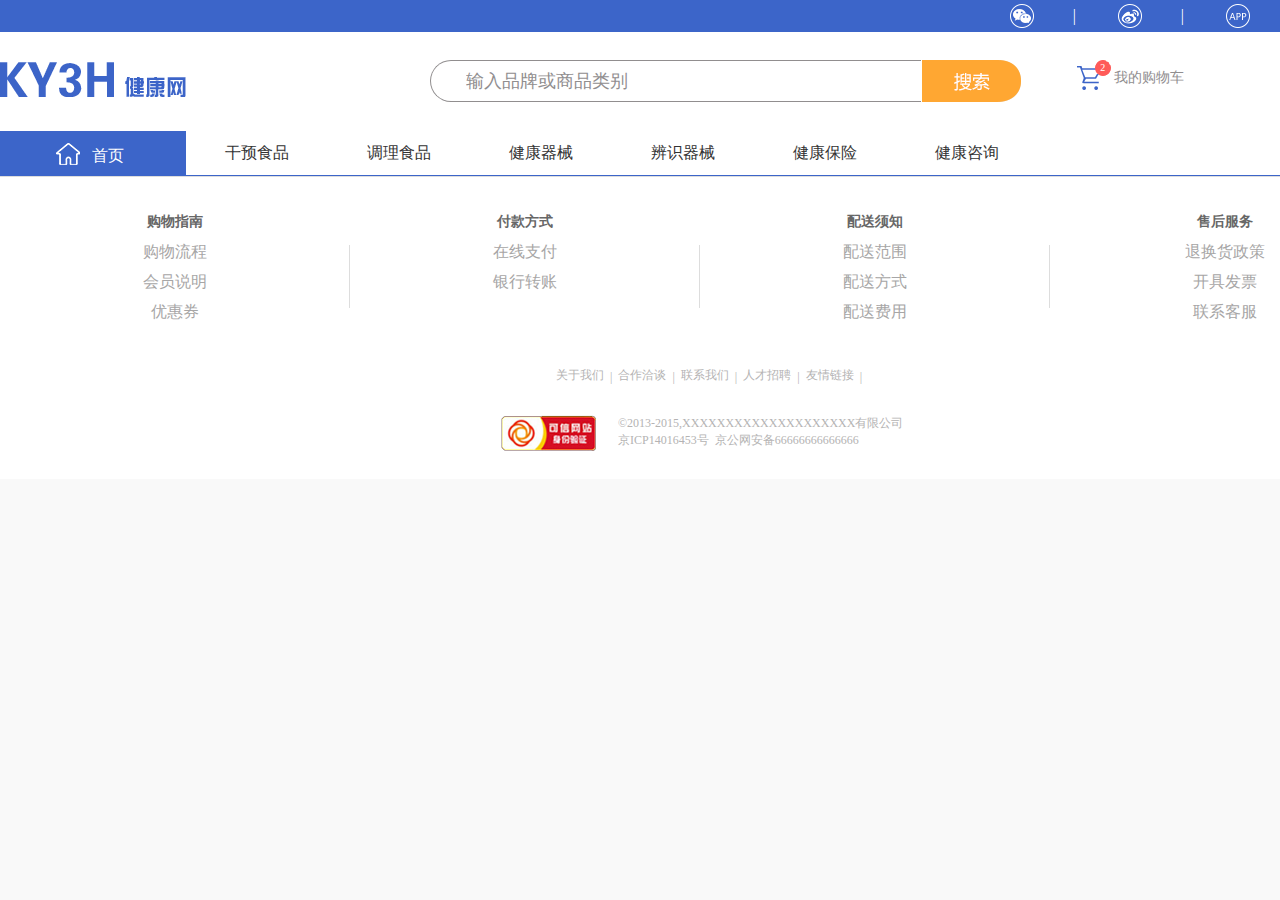
==== searchResult.html @ 7b45a0cb "dsaf" ====
<!doctype html>
<html lang="en">
<head>
	<meta charset="UTF-8">
	<meta http-equiv=Content-Type content=“text/html;charset=UTF-8″>
	<meta http-equiv=X-UA-Compatible content=IE=EmulateIE8>
	<link rel="stylesheet" href="css/reset.css">
	<link rel="stylesheet" href="css/index.css">
	<script src="js/jquery-1.9.1.min.js"></script>
	<script src="js/index.js"></script>
	<script type="text/javascript" src="js/PIE.js"></script>
	<title>index</title>
</head>
<body>
	<!-- 顶部 -->
	<div class="box h-box">
		<div class="content clearfloat">
			<ul class="clearfloat">
				<li>
					<img src="images/seey_00.png" alt="" class="h-img">
                    <img src="images/hre_20.png" alt="" class="header-son">
                    <span>|</span>
				</li>
				<li>
					 <img src="images/seey_01.png" alt="" class="h-img">
                     <img src="images/rhee_21.png" alt="" class="header-son header-son-2">
                    <span>|</span>
				</li>
				<li>
					<img src="images/seey_02.png" alt="" class="h-img">
                    <img src="images/ewhj_23.png" alt="" class="header-son">
                    <span>|</span>
				</li>
				<li>
					<img src="images/seey_03.png" alt="" class="h-img">
				</li>
			</ul>
		</div>
	</div>
	<!-- logo 搜索 登录 注册 -->
    <div class="box logobox">
		<div class="content">
			<!-- logo 搜索 登录 注册 -->
			<ul class="logo_top clearfloat" >
				<li class="logo">
					<img src="images/gew_27.png" alt="">
					<span class="greetings">尊敬的XXX先生/女士上午好！</span>
				</li>

				<li class="search_box">
					<input type="text" placeholder="" value="输入品牌或商品类别">
					<img src="images/gew_21.png" alt="">
				</li>
				<li class="shop_box">
					<div>
						<img src="images/gew_30.png" alt="">
						<span class="shop_num">2</span></div>
					<span>我的购物车</span>
				</li>
				<li class="login_box">
					 <div class="clasify show">
						 <input type="button" value="登录">
						 <p>|</p>
						 <input type="button" value="注册">
					 </div>
					 <div class="clasify ">
						 <img src="images/gew_24.png" alt="">ymisioa
					 </div>
				</li>
			</ul>
			<!-- 导航栏-->
			<ul class="nav clearfloat">
				<li class="nav_home">
					<img src="images/gew_37.png" alt=""><span>首页</span>

				</li>
				<li>干预食品</li>
				<li>调理食品</li>
				<li>健康器械</li>
				<li>辨识器械</li>
				<li>健康保险</li>
				<li>健康咨询</li>
			</ul>
		</div>
	</div>
	<!--首页下拉二级-->
	<div class="box nav_home_erji">
		<ul class="content clearfloat">
			<li class="nav_home_erji_one">
				<img src="images/gww_42.png" alt="">
				<div class="details">
					<strong>暖暖</strong>
					<p>缓解疲劳，有助睡眠</p>
					<p>缓解疲劳，有助睡眠</p>
					<span>￥230.00</span>
					<img src="images/gee_42.png" alt="">
				</div>
				<i></i>
			</li>
			<li class="nav_home_erji_two">
				<img src="images/6trg_44.png" alt="">
				<div class="details">
					<strong>暖暖</strong>
					<p>缓解疲劳，有助睡眠</p>
					<p>缓解疲劳，有助睡眠</p>
					<span>￥230.00</span>
					<img src="images/gee_42.png" alt="">
				</div>
				<i></i>
			</li>
			<li class="nav_home_erji_three">
				<img src="images/6trg_46.png" alt="">
				<div class="details">
					<strong>暖暖</strong>
					<p>缓解疲劳，有助睡眠</p>
					<p>缓解疲劳，有助睡眠</p>
					<span>￥230.00</span>
					<img src="images/gee_42.png" alt="">
				</div>
			</li>
		</ul>
		<ul class="content clearfloat">
			<li class="nav_home_erji_one">
				<img src="images/gww_42.png" alt="">
				<div class="details">
					<strong>暖暖</strong>
					<p>缓解疲劳，有助睡眠</p>
					<p>缓解疲劳，有助睡眠</p>
					<span>￥230.00</span>
					<img src="images/gee_42.png" alt="">
				</div>
				<i></i>
			</li>
			<li class="nav_home_erji_two">
				<img src="images/gww_42.png" alt="">
				<div class="details">
					<strong>暖暖</strong>
					<p>缓解疲劳，有助睡眠</p>
					<p>缓解疲劳，有助睡眠</p>
					<span>￥230.00</span>
					<img src="images/gee_42.png" alt="">
				</div>
				<i></i>
			</li>
		</ul>
	</div>

    <!--- content --->

    <div class="">

    </div>

<!--底部-->
<div class="box footer ">
	<ul class="content clearfloat">
		<li>
			<strong>购物指南</strong>
			<p><a href="">购物流程</a></p>
			<p><a href="">会员说明</a></p>
			<p><a href="">优惠券</a></p>
			<i></i>
		</li>
		<li>
			<strong>付款方式</strong>
			<p><a href="">在线支付</a></p>
			<p><a href="">银行转账</a></p>
			<i></i>
		</li>
		<li>
			<strong>配送须知</strong>
			<p><a href="">配送范围</a></p>
			<p><a href="">配送方式</a></p>
			<p><a href="">配送费用</a></p>
			<i></i>
		</li>
		<li>
			<strong>售后服务</strong>
			<p><a href="">退换货政策</a></p>
			<p><a href="">开具发票</a></p>
			<p><a href="">联系客服</a></p>

		</li>
	</ul>
</div>

<!--版权-->
	<div class="box copyright">
		<div class="content">
			<ul class="clearfloat">
				<li><a href="">关于我们</a><span>|</span></li>
				<li><a href="">合作洽谈</a><span>|</span></li>
				<li><a href="">联系我们</a><span>|</span></li>
				<li><a href="">人才招聘</a><span>|</span></li>
				<li><a href="">友情链接</a><span>|</span></li>
			</ul>
			<div class="copyright_bottom clearfloat">
				<img src="images/hzwz.png" alt="">
				<div class="copyright_right">
					<p>©2013-2015,XXXXXXXXXXXXXXXXXXXX有限公司</p>
					<p>京ICP14016453号&nbsp;&nbsp;京公网安备66666666666666</p>
				</div>
			</div>
		</div>
	</div>
</body>

</html>
---- css/index.css ----
body{
	font-family: "微软雅黑";background: #f9f9f9;
}
input[type="text"],input[type="button"], input[type="submit"], input[type="reset"],button{
	outline: none; highlight-color: rgba(0,0,0,0);
}
.clearfloat:after{display:block;clear:both;content:"";visibility:hidden;height:0;}
.clearfloat{zoom:1}
*{
	box-sizing: border-box;
}
/********************************** 首页 ****************************************************/

/******************* 顶部******************** */
.box{
	width:100%;
}
.box>.content{
	width:1400px;margin:0 auto;
}
.h-box{
	background: #3c65c9;
}
.h-box  ul{
	float: right;
}
.h-box ul li{
	width:108px;float:left;color:#fff;position: relative;height:32px;line-height: 32px;text-align: center;
}
.h-box ul li .h-img{
	position: absolute;left:0;_left:10px;right:0;top:0;bottom:0;margin:auto;vertical-align: middle;
}
.h-box  ul li .header-son{
   position: absolute;top:32px;right:-20px;z-index: 2;display: none;
}
.h-box ul li .header-son-2{
   right:0;
}
.h-box ul li span{
	position: absolute;right:0;
}
.clasify{
	display: none;
}
.show{
	display: block;
}
/**********************logo 搜索 登录 注册**************************/
.logobox{
	background: #fff;border-bottom:1px solid #3C65C9;
}
.logobox ul li{
	float: left;
}
.logobox .logo_top{
	color:#918e8f;padding-top:28px;
}
.logobox .logo_top .logo{
	width:430px;margin-top:2px;margin-bottom:30px;
}
.logobox .logo_top .logo img{
  width:186px;height:35px;
}
.logobox .logo_top .logo .greetings{
	display: block;float:right;width:244px;height:35px;line-height: 35px;
	text-align: center;font-size:12px;display: none;
}
.logobox .logo_top .search_box{
	width:591px;height:42px;position: relative;
}
.logobox .logo_top .search_box input{
	width:491px;height:42px;line-height:42px;color:#918e8f;border-radius:50px 0 0 50px;-webkit-border-radius:50px 0 0 50px;-moz-border-radius:50px 0 0 50px; border:1px solid #918e8f;border-right:0;padding-left:35px;font-size: 18px; behavior: url(PIE.htc);position: absolute;left:0;top:0;z-index: 5;
	behavior: url("CSS/PIE.htc");
}
.logobox .logo_top .search_box img{
	position: absolute;right:0;top:0;width:99px;heihgt:42px;
}
.logobox .logo_top .shop_box{
     width:218px;hight:35px;
	line-height:35px;
	text-align: center;
	font-size: 14px;
}
.logobox .logo_top .shop_box div{
	position: relative;width:35px;height:30px;
	display: inline-block;
}
.logobox .logo_top .shop_box div .shop_num{
	display:block;position: absolute;right:0;top:0;width:16px;height:16px;
	text-align: center;line-height: 16px;background: url("../images/hee_03.png");
	font-size:10px;color:#fff;
}
.logobox .logo_top .shop_box div img{
	vertical-align: top;
}
/*登录  注册 */
.logobox .logo_top .login_box {
   float:right;width:160px;height:40px;
	text-align: center;
	line-height:30px;
}
.logobox .logo_top .login_box p{
	display: inline-block;
}
.logobox .logo_top .login_box input{
	background:none;border:none;outline: none;color:#918e8f;font-size: 14px;width:28px;height:16px;
}
.logobox .logo_top .login_box img{
	vertical-align: middle;width:40px;height:40px;border-radius: 50%;margin-right:16px;
	behavior: url("CSS/PIE.htc");
}
 /*导航栏*/
.nav{
 color:#333;font-size:16px;
}
.nav li{
	width:142px;text-align: center;height:44px;line-height: 44px;
}
.nav .nav_home{
	background: #3c65c9;width:186px;text-align: center;height:44px;color:#fff;
}
.nav .nav_home>img{
	display:block;float:left;width:24px;height:22px;margin:12px 12px 0 56px;
}
.nav .nav_home>span{
	display:block;float:left;height:44px;line-height: 50px;
}
/*首页二级下拉菜单*/
.nav_home_erji{
	color:#333;position:relative;left:0;top:0;background: #fff;display: none;z-index: 999;
}
.nav_home_erji ul{
   width:1400px;margin:auto;
}
.nav_home_erji ul li{
	margin-top:44px;float: left;
}
.nav_home_erji ul .nav_home_erji_one{
	width:455px;
}
.nav_home_erji ul .nav_home_erji_two{
	width:470px;padding-left:32px;
}
.nav_home_erji ul .nav_home_erji_three{
	width:443px;
}
.nav_home_erji .details{
	display: inline-block;line-height: 28px;text-align: left;font-size: 16px;
}
.nav_home_erji .details strong{
	font-size: 16px;
}
.nav_home_erji .details span{
	display: block;color:#fd5756;
}
.nav_home_erji i{
	display: block;float:right;width:1px;height:118px;background: #E0E0E0;
}
/************************  banner **************/
.banner {
	background: #f9f9f9;height:480px;
}
.banner .content{
	position: relative;height:480px;overflow: hidden;
}
.banner  .content ul{
position: absolute;left:0;top:0;height:480px;
}
.banner  .content ul li{
	float: left;width:1400px;height:100%;
}
.banner .content .left{
	position: absolute;left:38px;top:0;bottom:0;margin:auto 0;
}
.banner .content .right{
	position: absolute;right:38px;top:0;bottom:0;margin:auto 0;
}
.banner .content .banner_num{
	position: absolute;left:0;right:0;margin:0 auto;top: 450px;width:120px;height:12px;
}
.banner .content .banner_num li{
	float:left;width:12px;height:12px;background: #BCBFC1;border-radius: 50%;-webkit-border-radius: 50%;-moz-border-radius:50%;margin:0 6px; behavior: url(PIE.htc);position: relative;z-index: 5;
	behavior: url("CSS/PIE.htc");
}
.banner .content .banner_num .small_btn{
	width:26px;border-radius:15px;
	behavior: url("CSS/PIE.htc");
}
/************************ 列表*********************/
.list{
	background: #f9f9f9;
}
.list .content{
	background: #fff;margin:24px auto 54px!important;border:1px solid #e5e5e5;
}
.list li{
   float:left;width:25%;height:136px;
}
.list li img{
	display:block;float:left;margin-top:26px;margin-left:68px;margin-right:28px;
}
.list li .li_right{
	float:left;text-align: left;margin-top: 40px;
}
.list li .li_right p{
	font-size:14px;color:#333;line-height: 20px;
}
.list li .li_right .title{
	 font-size: 18px;color:#333;line-height:8px;margin-bottom:16px;
 }
/*********************** 主体内容  限时抢购*******************************/
.main{
	margin-bottom:36px!important;background: #f9f9f9;
}
.main .main_title{
	display:block;margin:0 auto;
}
.main .main_top{
	margin-left:12px;margin-bottom:28px;
}
.main .more{
	display: block;float: right;margin-top:20px;
}
.main .main_con li{
	width:25%;float:left;
}
.main .main_con li div{
	width:320px;padding:20px 20px 12px 22px;border:1px solid #e5e5e5;background:#fff;
}
.main .main_con li>span{
	display: block;
}
.main .main_con li div a{
	 display: block;height:100%;
}
.main .main_con li:last-of-type{
	margin-right:0;
}
.main .main_con li .details_img{
	width:277px;height:265px;margin-bottom:14px;
}
.main .main_con li>div>span{
	display: inline-block;
}
.main .main_con li .present_price{
	font-size:16px;color:#fd5756;
}
.main .main_con li .original_price{
	font-size:16px;color:#333;text-decoration:line-through;margin-left:18px;margin-right:64px;
}
.main .main_con li .num{
	font-size:12px;
}
.main .main_con li p{
	margin-top:18px;margin-bottom:11px;
}

.main .main_con li  .order_btn{
	display:block;float:left;width:120px;height:39px;
}
.main .main_con li  .order_btn2{
	display:block;float:right;width:120px;height:39px;
}
.bg-box{
	position: relative;z-index:0;
}
.bg-box .bg{
	background: #fff;width:100%;height:96px;position:absolute;left:0;bottom:-36px;z-index:-1;
}
/*****************主体内容2 精品推荐*********************/
.main2 .main_con li{
	width:20%;/*margin-right:17px;*/
}
.main2 .main_con li div{
	width:266px;padding:20px 20px 12px 22px;
}
.main2 .main_con li div .details_img{
	width:230px;height:220px;
}
.main2 .main_con li .original_price{
	margin-left:16px;margin-right:22px;
}
/***********************底部******************/
.footer{
background: #fff;border-top:1px solid #ddd;
}
.footer ul li{
	width:25%;float: left;padding-top:29px;line-height: 30px;text-align: center;position: relative;
}
.footer ul li strong{
	font-size: 14px;color:#676767;
}
.footer ul li a{
	color:#a7a6a6;
}
.footer ul li i{
	width:1px;height:63px;background:#DDDDDD;overflow: hidden;position: absolute;right:0;top:68px;
}
/*****************版权***********************/
.copyright{
	background: #fff;color:#b4b3b3;font-size: 12px;
}
.copyright ul{
	padding-left:550px;text-align: center;padding-top:40px;margin:0 auto;color:#b4b3b3;
}
.copyright ul li{
float: left;text-align: center;
}
.copyright a{
color:#b4b3b3;font-size: 12px;margin:0 6px;
}
.copyright li span{
	display:block;float:right;margin-top:3px;
}
.copyright .copyright_bottom{
	padding-left:500px;margin-top:30px;padding-bottom:28px;
}
.copyright .copyright_bottom img{
	display: block;float: left;margin-right:22px;
}
.copyright .copyright_bottom .copyright_right{
	display: block;float:left;
}

/********************************** 分类与商品筛选 ****************************************************/
/*****小导航*****/
.breadcrumb{
height:56px;color:#4f4f4f;line-height: 56px;
}
.breadcrumb a{
	display: block;padding-left:18px;color:#4f4f4f;float: left;
}
.breadcrumb span{
	display: block;float: left;padding-left:16px;
}
/****** 排序 ******/
.sort{
    height:54px;background: #fff;margin-bottom:22px!important;line-height: 54px;
}
.sort .sort_left{
	padding-left:18px;
}
.sort .sort_left li{
	float:left;padding-right:42px;
}
.sort .sort_left li img{
	vertical-align: middle;padding-left:3px;
}
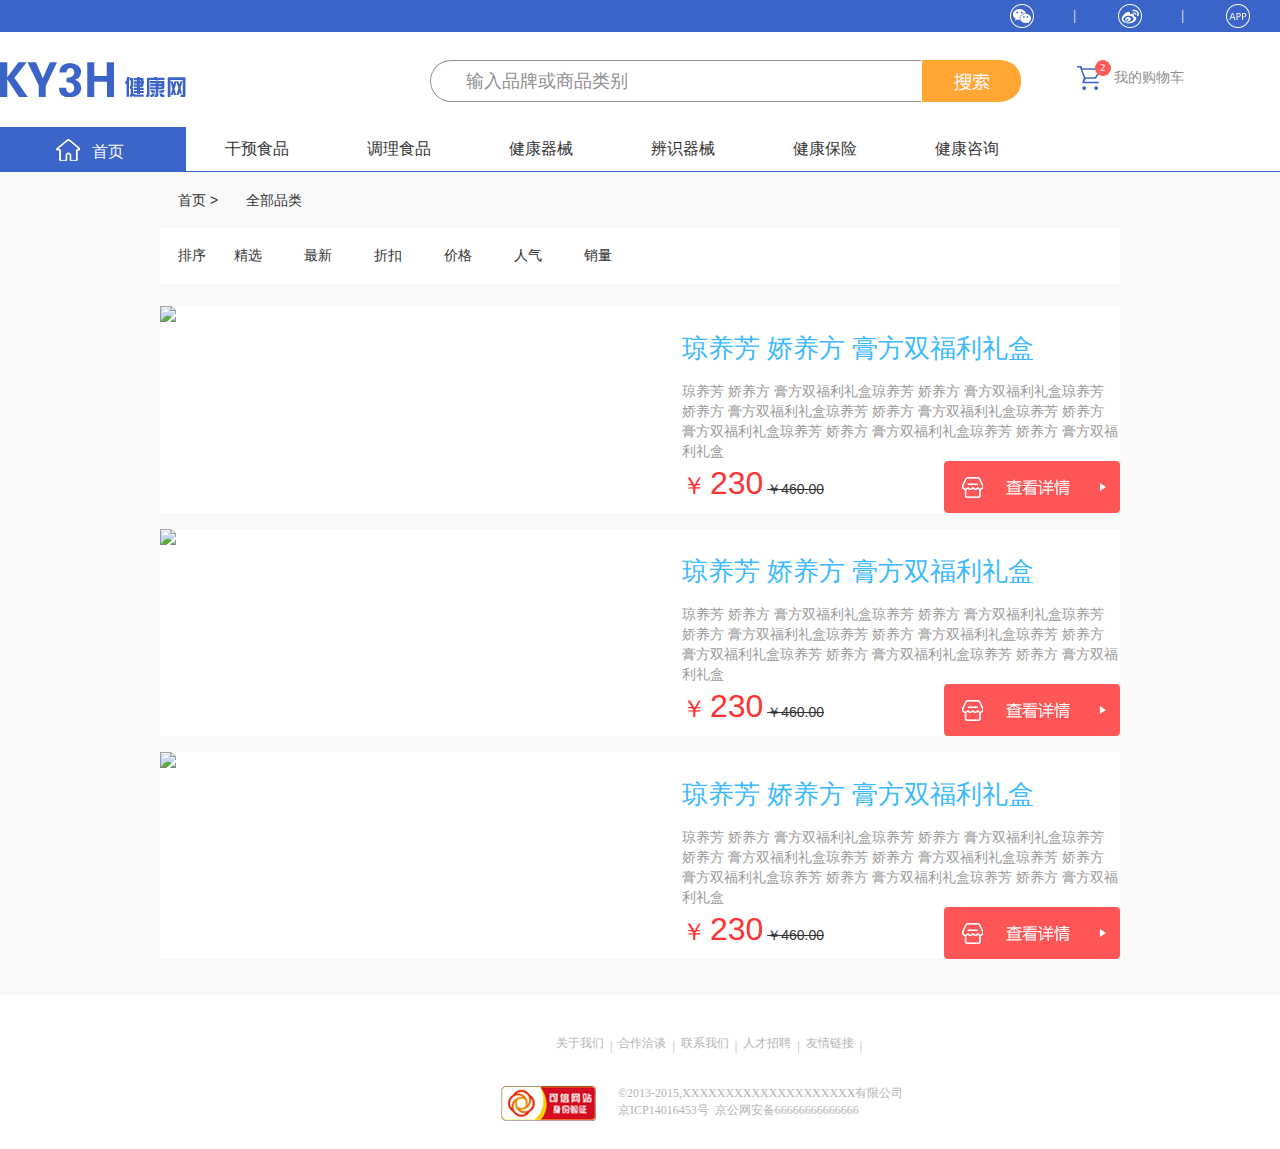
==== commit a5d9b706: "dsaf" ====
--- a/searchResult.html
+++ b/searchResult.html
@@ -4,12 +4,14 @@
 	<meta charset="UTF-8">
 	<meta http-equiv=Content-Type content=“text/html;charset=UTF-8″>
 	<meta http-equiv=X-UA-Compatible content=IE=EmulateIE8>
+	<link rel="stylesheet" href="css/bootstrap.min.css">
 	<link rel="stylesheet" href="css/reset.css">
 	<link rel="stylesheet" href="css/index.css">
+	<link rel="stylesheet" href="css/hb_pc.css">
 	<script src="js/jquery-1.9.1.min.js"></script>
 	<script src="js/index.js"></script>
 	<script type="text/javascript" src="js/PIE.js"></script>
-	<title>index</title>
+	<title>查询结果</title>
 </head>
 <body>
 	<!-- 顶部 -->
@@ -147,42 +149,125 @@
 
     <!--- content --->
 
-    <div class="">
+    <div class="bg_f9f9f9">
+
+        <div class="width_960px margin_center">
+            <!-- 导航内容 -->
+            <div class="line_height_56px padding_left_18">
+                <span class="">首页</span>
+                <span class="display_inline_block width_32px"> > </span>
+                <span class="">全部品类</span>
+            </div>
+
+            <!-- 排序 -->
+            <div class="line_height_56px padding_left_18 bg_ff">
+                <ul class="list-unstyled">
+                    <li class='float_left margin_right_28'>排序</li>
+                    <li class='float_left margin_right_42'>精选</li>
+                    <li class='float_left margin_right_42'>最新</li>
+                    <li class='float_left margin_right_42'>折扣</li>
+                    <li class='float_left margin_right_42'>价格</li>
+                    <li class='float_left margin_right_42'>人气</li>
+                    <li class="float_left margin_right_42">销量</li>
+                    <li class="clearfix"></li>
+                </ul>
+            </div>
+
+            <!-- 查询出来的商品 -->
+            <div class="margin_top_22 padding_bottom_36">
+
+                <div class="bg_ff">
+                    <div class="float_left width_50">
+                        <img src="images/search_list.jpg" class="img-responsive">
+                    </div>
+                    <div class="float_left width_50 padding_left_42 bg_ff">
+
+                        <div class="margin_top_10 color_3bbaff font_26 line_height_25">
+                            琼养芳 娇养方 膏方双福利礼盒
+                        </div>
+                        <div class="color_99">
+                            琼养芳 娇养方 膏方双福利礼盒琼养芳 娇养方 膏方双福利礼盒琼养芳 娇养方
+                            膏方双福利礼盒琼养芳
+                            娇养方 膏方双福利礼盒琼养芳 娇养方 膏方双福利礼盒琼养芳 娇养方
+                            膏方双福利礼盒琼养芳 娇养方 膏方双福利礼盒
+                        </div>
+                        <div class="">
+                            <span class="font_24 color_ff3333">￥</span>
+                            <span class="font_32 color_ff3333">230</span>
+                            <del class="">￥460.00</del>
+
+                            <div class="float_right">
+                                <img src="images/hee_16.png">
+                            </div>
+                        </div>
+
+                    </div>
+                    <div class="clearfix"></div>
+                </div>
+
+                <div class="bg_ff margin_top_16">
+                    <div class="float_left width_50">
+                        <img src="images/search_list.jpg" class="img-responsive">
+                    </div>
+                    <div class="float_left width_50 padding_left_42 bg_ff">
+
+                        <div class="margin_top_10 color_3bbaff font_26 line_height_25">
+                            琼养芳 娇养方 膏方双福利礼盒
+                        </div>
+                        <div class="color_99">
+                            琼养芳 娇养方 膏方双福利礼盒琼养芳 娇养方 膏方双福利礼盒琼养芳 娇养方
+                            膏方双福利礼盒琼养芳
+                            娇养方 膏方双福利礼盒琼养芳 娇养方 膏方双福利礼盒琼养芳 娇养方
+                            膏方双福利礼盒琼养芳 娇养方 膏方双福利礼盒
+                        </div>
+                        <div class="">
+                            <span class="font_24 color_ff3333">￥</span>
+                            <span class="font_32 color_ff3333">230</span>
+                            <del class="">￥460.00</del>
+
+                            <div class="float_right">
+                                <img src="images/hee_16.png">
+                            </div>
+                        </div>
+
+                    </div>
+                    <div class="clearfix"></div>
+                </div>
+
+                <div class="bg_ff margin_top_16">
+                    <div class="float_left width_50">
+                        <img src="images/search_list.jpg" class="img-responsive">
+                    </div>
+                    <div class="float_left width_50 padding_left_42 bg_ff">
+
+                        <div class="margin_top_10 color_3bbaff font_26 line_height_25">
+                            琼养芳 娇养方 膏方双福利礼盒
+                        </div>
+                        <div class="color_99">
+                            琼养芳 娇养方 膏方双福利礼盒琼养芳 娇养方 膏方双福利礼盒琼养芳 娇养方
+                            膏方双福利礼盒琼养芳
+                            娇养方 膏方双福利礼盒琼养芳 娇养方 膏方双福利礼盒琼养芳 娇养方
+                            膏方双福利礼盒琼养芳 娇养方 膏方双福利礼盒
+                        </div>
+                        <div class="">
+                            <span class="font_24 color_ff3333">￥</span>
+                            <span class="font_32 color_ff3333">230</span>
+                            <del class="">￥460.00</del>
+
+                            <div class="float_right">
+                                <img src="images/hee_16.png">
+                            </div>
+                        </div>
+
+                    </div>
+                    <div class="clearfix"></div>
+                </div>
+
+            </div>
+
+        </div>
 
     </div>
-
-<!--底部-->
-<div class="box footer ">
-	<ul class="content clearfloat">
-		<li>
-			<strong>购物指南</strong>
-			<p><a href="">购物流程</a></p>
-			<p><a href="">会员说明</a></p>
-			<p><a href="">优惠券</a></p>
-			<i></i>
-		</li>
-		<li>
-			<strong>付款方式</strong>
-			<p><a href="">在线支付</a></p>
-			<p><a href="">银行转账</a></p>
-			<i></i>
-		</li>
-		<li>
-			<strong>配送须知</strong>
-			<p><a href="">配送范围</a></p>
-			<p><a href="">配送方式</a></p>
-			<p><a href="">配送费用</a></p>
-			<i></i>
-		</li>
-		<li>
-			<strong>售后服务</strong>
-			<p><a href="">退换货政策</a></p>
-			<p><a href="">开具发票</a></p>
-			<p><a href="">联系客服</a></p>
-
-		</li>
-	</ul>
-</div>
 
 <!--版权-->
 	<div class="box copyright">
--- a/css/hb_pc.css
+++ b/css/hb_pc.css
@@ -0,0 +1,796 @@
+@CHARSET "UTF-8";
+html{font-size: 62.5%;}
+body{font-family: 'Microsoft YaHei',"微软雅黑","MicrosoftJhengHei","华文细黑","Helvetica","Arial","sans-serif";color: #333333;font-size: 14px;}
+
+a{color: #333333;}
+a:hover{color:#333333;;text-decoration:none;}
+a:active{color: #333333;;}
+a:focus{color: #333333;;text-decoration:none;}
+/******加载字体*******/
+@font-face {font-family: "iconfont";
+    src: url('../fonts/iconfont.eot'); /* IE9*/
+    src: url('../fonts/iconfont.eot?#iefix') format('embedded-opentype'), /* IE6-IE8 */
+    url('../fonts/iconfont.woff') format('woff'), /* chrome、firefox */
+    url('../fonts/iconfont.ttf') format('truetype'), /* chrome、firefox、opera、Safari, Android, iOS 4.2+*/
+    url('../fonts/iconfont.svg#iconfont') format('svg'); /* iOS 4.1- */
+}
+/*移动端字体图标*/
+@font-face {font-family: "iconfont";
+    src: url('../fonts/iconfont.eot');/*IE9*/
+    src: url('../fonts/iconfont.eot?#iefix') format('embedded-opentype'); /* IE6-IE8 */
+    src: url('../fonts/iconfont.woff') format('woff'); /*chrome、firefox*/
+    src: url('../fonts/iconfont.ttf') format('truetype'); /* chrome、firefox、opera、Safari, Android, iOS 4.2+ */
+    src: url('../fonts/iconfont.svg#iconfont') format('svg'); /* iOS 4.1- */
+}
+
+
+/*移动端bootstrap字体*/
+@font-face {font-family: "Glyphicons Halflings";
+    src: url('../fonts/glyphicons-halflings-regular.eot');/*IE9*/
+    src: url('../fonts/glyphicons-halflings-regular.eot?#iefix') format('embedded-opentype'); /* IE6-IE8 */
+    src: url('../fonts/glyphicons-halflings-regular.woff2') format('woff'); /*chrome、firefox*/
+    src: url('../fonts/glyphicons-halflings-regular.ttf') format('truetype'); /* chrome、firefox、opera、Safari, Android, iOS 4.2+ */
+    src: url('../fonts/glyphicons-halflings-regular.svg#glyphicons_halflingsregular') format('svg'); /* iOS 4.1- */
+}
+
+.iconfont {
+    font-family:"iconfont" !important;
+    font-size:20px;
+    font-style:normal;
+    -webkit-font-smoothing: antialiased;
+    -webkit-text-stroke-width: 0.2px;
+    -moz-osx-font-smoothing: grayscale;
+}
+/******************************************** 覆盖bootstrap的样式 ************************************************************/
+.container-fluid {
+    margin-left: auto;
+    margin-right: auto;
+    padding-left: 14px;
+    padding-right: 14px;
+}
+.row {
+    margin-left: -14px;
+    margin-right: -14px;
+}
+
+/*********** 字体颜色 **************/
+.color_3bbaff{color: #3bbaff;}
+.color_3bbaff:hover{color:#3bbaff;text-decoration:none;}
+.color_3bbaff:active{color: #3bbaff;}
+.color_3bbaff:focus{color: #3bbaff;text-decoration:none;}
+.color_3bbaff:visited{color: #3bbaff;text-decoration:none;}
+
+.color_e5005a{color: #e5005a;}
+.color_e5005a:hover{color:#e5005a;text-decoration:none;}
+.color_e5005a:active{color: #e5005a;}
+.color_e5005a:focus{color: #e5005a;text-decoration:none;}
+.color_e5005a:visited{color: #e5005a;text-decoration:none;}
+
+.color_fdd000{color: #fdd000;}
+.color_fdd000:hover{color:#fdd000;text-decoration:none;}
+.color_fdd000:active{color: #fdd000;}
+.color_fdd000:focus{color: #fdd000;text-decoration:none;}
+.color_fdd000:visited{color: #fdd000;text-decoration:none;}
+
+.color_4996f6{color: #4996f6;}
+.color_4996f6:hover{color:#4996f6;text-decoration:none;}
+.color_4996f6:active{color: #4996f6;}
+.color_4996f6:focus{color: #4996f6;text-decoration:none;}
+.color_4996f6:visited{color: #4996f6;text-decoration:none;}
+
+.color_ff3333{color: #ff3333;}
+.color_ff3333:hover{color:#ff3333;text-decoration:none;}
+.color_ff3333:active{color: #ff3333;}
+.color_ff3333:focus{color: #ff3333;text-decoration:none;}
+.color_ff3333:visited{color: #ff3333;text-decoration:none;}
+
+.color_f1993b{color: #f1993b;}
+.color_f1993b:hover{color:#f1993b;text-decoration:none;}
+.color_f1993b:active{color: #f1993b;}
+.color_f1993b:focus{color: #f1993b;text-decoration:none;}
+.color_f1993b:visited{color: #f1993b;text-decoration:none;}
+
+.color_666666{color: #666666;}
+.color_666666:hover{color:#666666;text-decoration:none;}
+.color_666666:active{color: #666666;}
+.color_666666:focus{color: #666666;text-decoration:none;}
+.color_666666:visited{color: #666666;text-decoration:none;}
+
+.color_9ed7e4{color: #9ed7e4;}
+.color_9ed7e4:hover{color:#9ed7e4;text-decoration:none;}
+.color_9ed7e4:active{color: #9ed7e4;}
+.color_9ed7e4:focus{color: #9ed7e4;text-decoration:none;}
+.color_9ed7e4:visited{color: #9ed7e4;text-decoration:none;}
+
+.color_565656{color: #565656;}
+.color_565656:hover{color:#565656;text-decoration:none;}
+.color_565656:active{color: #565656;}
+.color_565656:focus{color: #565656;text-decoration:none;}
+.color_565656:visited{color: #565656;text-decoration:none;}
+
+.color_3eb034{color: #3eb034;}
+.color_3eb034:hover{color:#3eb034;text-decoration:none;}
+.color_3eb034:active{color: #3eb034;}
+.color_3eb034:focus{color: #3eb034;text-decoration:none;}
+.color_3eb034:visited{color: #3eb034;text-decoration:none;}
+
+.color_333{color: #333;}
+.color_333:hover{color:#333;text-decoration:none;}
+.color_333:active{color: #333;}
+.color_333:focus{color: #333;text-decoration:none;}
+.color_333:visited{color: #333;text-decoration:none;}
+
+.color_cccccc{color: #cccccc;}
+.color_cccccc:hover{color:#cccccc;text-decoration:none;}
+.color_cccccc:active{color: #cccccc;}
+.color_cccccc:focus{color: #cccccc;text-decoration:none;}
+.color_cccccc:visited{color: #cccccc;text-decoration:none;}
+
+.color_bbbbbb{color: #bbbbbb;}
+.color_bbbbbb:hover{color:#bbbbbb;text-decoration:none;}
+.color_bbbbbb:active{color: #bbbbbb;}
+.color_bbbbbb:focus{color: #bbbbbb;text-decoration:none;}
+.color_bbbbbb:visited{color: #bbbbbb;text-decoration:none;}
+
+.color_7aa7ff{color: #7aa7ff;}
+.color_7aa7ff:hover{color:#7aa7ff;text-decoration:none;}
+.color_7aa7ff:active{color: #7aa7ff;}
+.color_7aa7ff:focus{color: #7aa7ff;text-decoration:none;}
+.color_7aa7ff:visited{color: #7aa7ff;text-decoration:none;}
+
+.color_66cc66{color: #66cc66;}
+.color_66cc66:hover{color:#66cc66;text-decoration:none;}
+.color_66cc66:active{color: #66cc66;}
+.color_66cc66:focus{color: #66cc66;text-decoration:none;}
+.color_66cc66:visited{color: #66cc66;text-decoration:none;}
+
+.color_ff3366{color: #ff3366;}
+.color_ff3366:hover{color:#ff3366;text-decoration:none;}
+.color_ff3366:active{color: #ff3366;}
+.color_ff3366:focus{color: #ff3366;text-decoration:none;}
+.color_ff3366:visited{color: #ff3366;text-decoration:none;}
+
+.color_ca0500{color: #ca0500;}
+.color_ca0500:hover{color:#ca0500;text-decoration:none;}
+.color_ca0500:active{color: #ca0500;}
+.color_ca0500:focus{color: #ca0500;text-decoration:none;}
+.color_ca0500:visited{color: #ca0500;text-decoration:none;}
+
+.color_white,.color_fff{color: #fff;}
+.color_white:hover,.color_fff:hover{color:#fff;text-decoration:none;}
+.color_white:active,.color_fff:active{color: #fff;}
+.color_white:focus,.color_fff:focus{color: #fff;text-decoration:none;}
+.color_white:visited,.color_fff:visited{color: #fff;text-decoration:none;}
+
+.color_99{color: #999999;}
+.color_99:hover{color:#999999;text-decoration:none;}
+.color_99:active{color: #999999;}
+.color_99:focus{color: #999999;text-decoration:none;}
+.color_99:visited{color: #999999;text-decoration:none;}
+
+.color_eb9a41{color: #eb9a41;}
+.color_eb9a41:hover{color:#eb9a41;text-decoration:none;}
+.color_eb9a41:active{color: #eb9a41;}
+.color_eb9a41:focus{color: #eb9a41;text-decoration:none;}
+.color_eb9a41:visited{color: #eb9a41;text-decoration:none;}
+
+.color_ff9900{color: #ff9900;}
+.color_6e7ec4{color: #6e7ec4}
+.color_77d2b3{color: #77d2b3}
+.color_6e7fc5{color: #6e7fc5}
+
+/***********字体大小**************/
+.font_weight_bold{font-weight : bold;}
+
+.font_8{font-size: 8px;}
+.font_10{font-size: 10px;}
+.font_12{font-size: 12px;}
+.font_13{font-size: 13px;}
+.font_14{font-size: 14px;}
+.font_16{font-size: 16px;}
+.font_18{font-size: 18px;}
+.font_20{font-size: 20px;}
+.font_23{font-size: 23px;}
+.font_24{font-size: 24px;}
+.font_26{font-size: 26px;}
+.font_28{font-size: 28px;}
+.font_32{font-size: 32px;}
+.font_34{font-size: 34px;}
+.font_36{font-size: 36px;}
+
+/********* 背景色 ***********/
+.bg_0ea9e2{background:#0ea9e2}
+.bg_23c3ab{background:#23c3ab}
+.bg_efc028{background:#efc028}
+.bg_e20e0e{background:#e20e0e}
+.bg_f3572e{background:#f3572e}
+.bg_ed4030{background:#ed4030}
+.bg_e5005a{background:#e5005a}
+.bg_fdd000{background:#fdd000}
+.bg_f7f7f7{background:#f7f7f7}
+.bg_f3bb64{background:#f3bb64}
+.bg_f4f9ff{background:#f4f9ff}
+.bg_f9f9f9{background:#f9f9f9}
+.bg_4996f6{background:#4996f6}
+.bg_232323{background:#232323}
+.bg_d1000c{background:#d1000c}
+.bg_fafafa{background:#fafafa}
+.bg_cccccc{background:#cccccc}
+.bg_333333{background:#333333}
+.bg_f5f5f5{background: #f5f5f5;}
+.bg_f6f6f6{background: #f6f6f6;}
+.bg_ff3366{background: #ff3366;}
+.bg_eeeff4{background: #eeeff4;}
+.bg_99{background: #999;}
+.bg_white,.bg_ff{background: #ffffff;}
+.bg_black,.bg_000{background: #000000;}
+.bg_d8d8d8{background:#d8d8d8;}
+.bg_eee{background:#eeeff4;}
+.bg_fdd100{background: #fdd100}
+.bg_8cb8de{background: #8cb8de}
+.bg_7c5c9d{background: #7c5c9d}
+.bg_77d2b3{background: #77d2b3}
+.bg_f1993b{background: #f1993b}
+.bg_f66285{background: #f66285}
+.bg_6e7ec4{background: #6e7ec4}
+.bg_c09a85{background: #c09a85}
+.bg_66d177{background: #66d177}
+.bg_eb9a41{background: #eb9a41}
+.bg_6e7fc5{background: #6e7fc5}
+.bg_0099ff{background: #0099ff}
+.bg_ff6600{background: #ff6600}
+
+/*********** 边框颜色 **************/
+
+.border_e5005a{border: 1px solid #e5005a;}
+.border_top_e5005a{border-top: 1px solid #e5005a;}
+.border_right_e5005a{border-right: 1px solid #e5005a;}
+.border_bottom_e5005a{border-bottom: 1px solid #e5005a;}
+.border_left_e5005a{border-left: 1px solid #e5005a;}
+
+.border_e5e5e5{border: 1px solid #e5e5e5;}
+.border_top_e5e5e5{border-top: 1px solid #e5e5e5;}
+.border_right_e5e5e5{border-right: 1px solid #e5e5e5;}
+.border_bottom_e5e5e5{border-bottom: 1px solid #e5e5e5;}
+.border_left_e5e5e5{border-left: 1px solid #e5e5e5;}
+
+.border_ff3366{border: 1px solid #ff3366;}
+.border_top_ff3366{border-top: 1px solid #ff3366;}
+.border_right_ff3366{border-right: 1px solid #ff3366;}
+.border_bottom_ff3366{border-bottom: 1px solid #ff3366;}
+.border_left_ff3366{border-left: 1px solid #ff3366;}
+
+.border_cccccc{border: 1px solid #cccccc;}
+.border_top_cccccc{border-top: 1px solid #cccccc;}
+.border_right_cccccc{border-right: 1px solid #cccccc;}
+.border_bottom_cccccc{border-bottom: 1px solid #cccccc;}
+.border_left_cccccc{border-left: 1px solid #cccccc;}
+
+.border_666666{border: 1px solid #666666;}
+.border_top_666666{border-top: 1px solid #666666;}
+.border_right_666666{border-right: 1px solid #666666;}
+.border_bottom_666666{border-bottom: 1px solid #666666;}
+.border_left_666666{border-left: 1px solid #666666;}
+
+.border_333333{border: 1px solid #333333;}
+.border_top_333333{border-top: 1px solid #333333;}
+.border_right_333333{border-right: 1px solid #333333;}
+.border_bottom_333333{border-bottom: 1px solid #333333;}
+.border_left_333333{border-left: 1px solid #333333;}
+
+.border_black,.border_000000{border: 1px solid #000000;}
+.border_top_black,.border_top_000000{border-top: 1px solid #000000;}
+.border_right_black,.border_right_000000{border-right: 1px solid #000000;}
+.border_bottom_black,.border_bottom_000000{border-bottom: 1px solid #000000;}
+.border_left_black,.border_left_000000{border-left: 1px solid #000000;}
+
+.border_b_fff{border: 1px solid #fff;}
+.border_b_top_fff{border-top: 1px solid #fff;}
+.border_b_bottom_fff{border-bottom: 1px solid #fff;}
+.border_b_left_fff{border-left: 1px solid #fff;}
+.border_b_right_fff{border-right: 1px solid #fff;}
+
+.border_b_cccccc{border: 1px solid #cccccc;}
+.border_b_top_cccccc{border-top: 1px solid #cccccc;}
+.border_b_bottom_cccccc{border-bottom: 1px solid #cccccc;}
+.border_b_left_cccccc{border-left: 1px solid #cccccc;}
+.border_b_right_cccccc{border-right: 1px solid #cccccc;}
+
+.border_ff9900{border: 1px solid #ff9900;}
+.border_top_ff9900{border-top: 1px solid #ff9900;}
+.border_bottom_ff9900{border-bottom: 1px solid #ff9900;}
+.border_left_ff9900{border-left: 1px solid #ff9900;}
+.border_right_ff9900{border-right: 1px solid #ff9900;}
+.border_top_ff9900_3s{border: 3px solid #ff9900;}
+
+
+.border_b_eee{border: 1px solid #eeeff4;}
+.border_b_top_eee{border-top: 1px solid #eeeff4;}
+.border_b_bottom_eee{border-bottom: 1px solid #eeeff4;}
+.border_b_left_eee{border-left: 1px solid #eeeff4;}
+.border_b_right_eee{border-right: 1px solid #eeeff4;}
+
+.border_b_2eee{border: 2px solid #eeeff4;}
+.border_b_top_2eee{border-top: 2px solid #eeeff4;}
+.border_b_bottom_2eee{border-bottom: 2px solid #eeeff4;}
+.border_b_left_2eee{border-left: 2px solid #eeeff4;}
+.border_b_right_2eee{border-right: 2px solid #eeeff4;}
+
+.border_b_3eee{border: 3px solid #eeeff4;}
+.border_b_top_3eee{border-top: 3px solid #eeeff4;}
+.border_b_bottom_3eee{border-bottom: 3px solid #eeeff4;}
+.border_b_left_3eee{border-left: 3px solid #eeeff4;}
+.border_b_right_3eee{border-right: 3px solid #eeeff4;}
+
+.border_d8d8d8{border:1px solid #d8d8d8;}
+.border_top_d8d8d8{border-top:1px solid #d8d8d8;}
+.border_right_d8d8d8{border-right:1px solid #d8d8d8;}
+.border_bottom_d8d8d8{border-bottom:1px solid #d8d8d8;}
+.border_left_d8d8d8{border-left:1px solid #d8d8d8;}
+
+.border_999999{border: 1px solid #999999;}
+.border_top_999999{border-top: 1px solid #999999;}
+.border_bottom_999999{border-bottom: 1px solid #999999;}
+.border_left_999999{border-left: 1px solid #999999;}
+.border_right_999999{border-right: 1px solid #999999;}
+.border_top_999999_3s{border: 3px solid #999999;}
+
+.clear_border{border: none !important;}
+.margin_center{margin:0 auto;}
+
+.border_fa{border: 1px solid #fafafa;}
+.border_top_fa{border-top: 1px solid #fafafa;}
+.border_bottom_fa{border-bottom: 1px solid #fafafa;}
+.border_left_fa{border-left: 1px solid #fafafa;}
+.border_right_fa{border-right: 1px solid #fafafa;}
+.border_right_dashed_fa{border-right: 1px dashed #fafafa;}
+
+.border_bottom_999{border-bottom: 1px solid #999;}
+
+.clear_top_border{border-top: none !important;}
+.clear_right_border{border-right: none !important;}
+.clear_bottom_border{border-bottom: none !important;}
+.clear_left_border{border-left: none !important;}
+.box_shadow_un{box-shadow: none;}
+
+/************分隔线****************/
+
+.divide_line_top_eee{border-top: 10px solid #eeeff4;}
+.divide_line_bottom_eee{border-bottom: 10px solid #eeeff4;}
+.divide_line_left_eee{border-left: 10px solid #eeeff4;}
+.divide_line_right_eee{border-right: 10px solid #eeeff4;}
+
+.divide_line_top_5eee{border-top: 5px solid #eeeff4;}
+.divide_line_bottom_5eee{border-bottom: 5px solid #eeeff4;}
+.divide_line_left_5eee{border-left: 5px solid #eeeff4;}
+.divide_line_right_5eee{border-right: 5px solid #eeeff4;}
+
+.divide_line_top_3eee{border-top: 3px solid #eeeff4;}
+.divide_line_bottom_3eee{border-bottom: 3px solid #eeeff4;}
+.divide_line_left_3eee{border-left: 3px solid #eeeff4;}
+.divide_line_right_3eee{border-right: 3px solid #eeeff4;}
+
+.divide_line_top_5ccc{border-top: 5px solid #cccccc;}
+.divide_line_bottom_5ccc{border-bottom: 5px solid #cccccc;}
+.divide_line_left_5ccc{border-left: 5px solid #cccccc;}
+.divide_line_right_5ccc{border-right: 5px solid #cccccc;}
+
+.divide_line_top_5000{border-top: 5px solid #000000;}
+.divide_line_bottom_5000{border-bottom: 5px solid #000000;}
+.divide_line_left_5000{border-left: 5px solid #000000;}
+.divide_line_right_5000{border-right: 5px solid #000000;}
+/************ 圆角 ****************/
+.clear_border_radius{border-radius:0 !important;}
+.border_radius_50p{border-radius:50%;}
+.border_radius_4{border-radius:4px;}
+.border_radius_20{border-radius:20px;}
+.border_radius_23{border-radius:23px;}
+.border_radius25{border-radius:25px;}
+.border_radius35{border-radius:35px;}
+.border_radius40{border-radius:40px;}
+.border_radius45{border-radius:45px;}
+.border_radius55{border-radius:55px;}
+.border_radius60{border-radius:60px;}
+.border_radius80{border-radius:80px;}
+
+/*********** 行间距 **************/
+.line_height_10{line-height: 1}
+.line_height_15{line-height: 1.5}
+.line_height_18{line-height: 1.8}
+.line_height_25{line-height: 2.5}
+.line_height_20{line-height: 2}
+.line_height_22{line-height: 2.2}
+.line_height_30{line-height: 3}
+.line_height_40{line-height: 4}
+.line_height_50{line-height: 5}
+.line_height_18px{line-height: 18px;}
+.line_height_35px{line-height: 35px;}
+.line_height_40px{line-height: 40px;}
+.line_height_56px{line-height: 56px;}
+.line_height_60px{line-height: 60px;}
+.line_height_90px{line-height: 90px;}
+
+/*********** 一行高度 **************/
+
+.height_div_14{ height: 14px;line-height: 14px;}
+.height_div_15{ height: 15px;line-height: 15px;}
+.height_div_25{ height: 25px;line-height: 25px;}
+.height_div_35{ height: 35px;line-height: 35px;}
+.height_div_40{ height: 40px;line-height: 40px;}
+.height_div_45{ height: 45px;line-height: 45px;}
+.height_div_50{ height: 50px;line-height: 50px;}
+.height_div_60{ height: 60px;line-height: 60px;}
+.height_div_70{ height: 60px;line-height: 70px;}
+.height_div_80{ height: 80px;line-height: 80px;}
+.height_div_100{ height: 100px;line-height: 100px;}
+
+/*********** 高度 **************/
+.all_height{height: 100%;}
+.height_1px{height: 1px;}
+.height_2px{height: 2px;}
+.height_20px{height: 20px;}
+.height_25px{height: 25px;}
+.height_30px{height: 30px;}
+.height_32px{height: 32px;}
+.height_35px{height: 35px;}
+.height_36px{height: 36px;}
+.height_40px{height: 40px;}
+.height_50px{height: 50px;}
+.height_55px{height: 55px;}
+.height_60px{height: 60px;}
+.height_65px{height: 65px;}
+.height_70px{height: 70px;}
+.height_80px{height: 80px;}
+.height_90px{height: 90px;}
+.height_100px{height: 100px;}
+.height_115px{height: 115px;}
+.height_120px{height: 120px;}
+.height_140px{height: 140px;}
+.height_150px{height: 150px;}
+.height_170px{height: 170px;}
+.height_180px{height: 180px;}
+.height_200px{height: 200px;}
+.height_300px{height: 300px;}
+.height_350px{height: 350px;}
+.height_360px{height: 360px;}
+.height_420px{height: 420px;}
+.height_min_36px{min-height: 36px;}
+.height_min_40px{min-height: 40px;}
+
+/*********** 宽度设置 **************/
+.all_width{width: 100%;}
+.width_10{width: 10%;}
+.width_15{width: 15%;}
+.width_20{width: 20%;}
+.width_24{width: 24%;}
+.width_25{width: 25%;}
+.width_29{width: 29%;}
+.width_30{width: 30%;}
+.width_33{width: 33%;}
+.width_34{width: 34%;}
+.width_35{width: 35%;}
+.width_40{width: 40%;}
+.width_45{width: 45%;}
+.width_47{width: 47%;}
+.width_50{width: 50%;}
+.width_55{width: 55%;}
+.width_60{width: 60%;}
+.width_69{width: 69%;}
+.width_70{width: 70%;}
+.width_75{width: 75%;}
+.width_80{width: 80%;}
+.width_85{width: 85%;}
+.width_90{width: 90%;}
+.width_100{width: 100px;}
+.width_10px{width: 10px;}
+.width_20px{width: 20px;}
+.width_30px{width: 30px;}
+.width_25px{width: 25px;}
+.width_32px{width: 32px;}
+.width_35px{width: 35px;}
+.width_40px{width: 40px;}
+.width_45px{width: 45px;}
+.width_50px{width: 50px;}
+.width_55px{width: 55px;}
+.width_60px{width: 60px;}
+.width_65px{width: 65px;}
+.width_70px{width: 70px;}
+.width_75px{width: 75px;}
+.width_80px{width: 80px;}
+.width_90px{width: 90px;}
+.width_100px{width: 100px;}
+.width_110px{width: 110px;}
+.width_140px{width: 140px;}
+.width_200px{width: 200px;}
+.width_210px{width: 210px;}
+.width_250px{width: 250px;}
+.width_270px{width: 270px;}
+.width_360px{width: 360px;}
+.width_400px{width: 400px;}
+.width_545px{width: 545px;}
+.width_560px{width: 560px;}
+.width_640px{width: 640px;}
+.width_733px{width: 733px;}
+.width_930px{width: 930px;}
+.width_960px{width: 960px;}
+.width_1000px{width: 1000px;}
+.width_1100px{width: 1100px;}
+.width_1200px{width: 1200px;}
+
+.max_width_640px{max-width: 640px;}
+.max_width_720px{max-width: 720px;}
+.max_width_750px{max-width: 750px;}
+.max_width_780px{max-width: 780px;}
+.max_width_1100px{max-width: 1100px;}
+.min_width_1200px{min-width: 1200px;}
+
+/*********** 内补丁 **************/
+.clear_padding{padding:0 !important;}
+.clear_padding_left{padding-left:0 !important;}
+.clear_padding_right{padding-right:0 !important;}
+.padding_left_0{padding-left: 0;}
+.padding_left_2{padding-left: 2px;}
+.padding_left_5{padding-left: 5px;}
+.padding_left_8{padding-left: 8px;}
+.padding_left_10{padding-left: 10px;}
+.padding_left_15{padding-left: 15px;}
+.padding_left_18{padding-left: 18px;}
+.padding_left_20{padding-left: 20px;}
+.padding_left_25{padding-left: 25px;}
+.padding_left_30{padding-left: 30px;}
+.padding_left_42{padding-left: 42px;}
+
+.padding_top_0{padding-top: 0;}
+.padding_top_1{padding-top: 1px;}
+.padding_top_2{padding-top: 2px;}
+.padding_top_5{padding-top: 5px;}
+.padding_top_6{padding-top: 6px;}
+.padding_top_7{padding-top: 7px;}
+.padding_top_8{padding-top: 8px;}
+.padding_top_10{padding-top: 10px;}
+.padding_top_15{padding-top: 15px;}
+.padding_top_20{padding-top: 20px;}
+.padding_top_25{padding-top: 25px;}
+.padding_top_30{padding-top: 30px;}
+.padding_right_0{padding-right: 0;}
+.padding_right_2{padding-right: 2px;}
+.padding_right_5{padding-right: 5px;}
+.padding_right_10{padding-right: 10px;}
+.padding_right_15{padding-right: 15px;}
+.padding_right_20{padding-right: 20px;}
+.padding_right_25{padding-right: 25px;}
+.padding_right_55{padding-right: 55px;}
+.padding_bottom_0{padding-bottom: 0;}
+.padding_bottom_1{padding-bottom: 1px;}
+.padding_bottom_5{padding-bottom: 5px;}
+.padding_bottom_6{padding-bottom: 6px;}
+.padding_bottom_7{padding-bottom: 7px;}
+.padding_bottom_10{padding-bottom: 10px;}
+.padding_bottom_15{padding-bottom: 15px;}
+.padding_bottom_20{padding-bottom: 20px;}
+.padding_bottom_25{padding-bottom: 25px;}
+.padding_bottom_36{padding-bottom: 36px;}
+.padding_10{padding: 10px;}
+.padding_6px{padding: 6px;}
+.padding_10px{padding: 10px;}
+.padding_left_right_0{padding-right: 0;padding-left: 0;}
+
+/*********** 外补丁 **************/
+.clear_margin{margin:0px;}
+.clear_margin_left{margin-left:0px !important;}
+.clear_margin_right{margin-right:0px !important;}
+.clear_margin_top{margin-top:0px !important;}
+.clear_margin_bottom{margin-bottom:0px !important;}
+.margin_top_0{margin-top: 0;}
+.margin_bottom_0{margin-bottom:0;}
+.margin_bottom_5{margin-bottom:5px;}
+.margin_bottom_7{margin-bottom:7px;}
+.margin_bottom_10{margin-bottom:10px;}
+.margin_bottom_15{margin-bottom:15px;}
+.margin_bottom_20{margin-bottom:20px;}
+.margin_bottom_25{margin-bottom:25px;}
+.margin_bottom_35{margin-bottom:35px;}
+.margin_bottom_36{margin-bottom:36px;}
+.margin_left_5{margin-left: 5px;}
+.margin_left_10{margin-left: 10px;}
+.margin_left_15{margin-left: 15px;}
+.margin_left_20{margin-left: 20px;}
+.margin_left_25{margin-left: 25px;}
+.margin_left_30{margin-left: 30px;}
+.margin_left_50{margin-left: 50px;}
+.margin_left_55{margin-left: 55px;}
+.margin_left_60{margin-left: 60px;}
+.margin_left_65{margin-left: 65px;}
+.margin_left_70{margin-left: 70px;}
+.margin_left_75{margin-left: 75px;}
+.margin_left_80{margin-left: 80px;}
+.margin_left_90{margin-left: 90px;}
+.margin_left_100{margin-left: 100px;}
+.margin_left_110{margin-left: 110px;}
+.margin_left_370{margin-left: 370px;}
+.margin_left_2p{margin-left: 2%}
+.margin_right_5{margin-right: 5px;}
+.margin_right_10{margin-right: 10px;}
+.margin_right_15{margin-right: 15px;}
+.margin_right_20{margin-right: 20px;}
+.margin_right_25{margin-right: 25px;}
+.margin_right_28{margin-right: 28px;}
+.margin_right_30{margin-right: 30px;}
+.margin_right_32{margin-right: 32px;}
+.margin_right_40{margin-right: 40px;}
+.margin_right_42{margin-right: 42px;}
+.margin_right_50{margin-right: 50px;}
+.margin_right_55{margin-right: 55px;}
+.margin_right_80{margin-right: 80px;}
+.margin_right_100{margin-right: 100px;}
+.margin_right_3p{margin-right: 3%;}
+.margin_top_5{margin-top: 5px;}
+.margin_top_7{margin-top: 7px;}
+.margin_top_10{margin-top: 10px;}
+.margin_top_15{margin-top: 15px;}
+.margin_top_16{margin-top: 16px;}
+.margin_top_20{margin-top: 20px;}
+.margin_top_22{margin-top: 22px;}
+.margin_top_25{margin-top: 25px;}
+.margin_top_30{margin-top: 30px;}
+.margin_top_35{margin-top: 35px;}
+.margin_top_42{margin-top: 42px;}
+.margin_top_8{margin-top: 8px;}
+.margin_10{margin: 10px;}
+
+/************************ 定位样式 ********************/
+.img_responsive {display: block;max-width: 100%;height: auto;}
+.relative{position: relative;}
+.absolute{position: absolute;}
+.fixed{position: fixed;}
+
+.position_top_0{top: 0;}
+.position_top_5{top: 5%}
+.position_top_10{top: 10%}
+.position_top_10{top: 10%}
+.position_top_20{top: 20%}
+.position_top_25{top: 25%}
+.position_top_30{top: 30%}
+.position_top_35{top: 35%}
+.position_top_40{top: 40%}
+.position_top_50{top: 45%}
+.position_top_65{top: 65%}
+.position_top_100{top: 100%}
+.position_top_5px{top: 5px}
+.position_top_10px{top: 10px}
+.position_top_12px{top: 12px;}
+.position_top_15px{top: 15px;}
+.position_top_30px{top: 30px;}
+.position_top_35px{top: 35px;}
+.position_left_0{left: 0;}
+.position_left_5{left: 5%;}
+.position_left_10{left: 10%;}
+.position_left_20{left: 20%;}
+.position_left_30{left: 30%;}
+.position_left_2px{left: 2px;}
+.position_right_10px{right: 10px;}
+.position_bottom_0px{bottom: 0px;}
+.position_bottom_10px{bottom: 10px;}
+.position_top_left_0{top:0px;left: 0px}
+.position_top_right_0{top:0px;right: 0px}
+.position_bottom_left_0{bottom:0px;left: 0px}
+.position_bottom_right_0{bottom:0px;right: 0px}
+
+/*************** 透明度 ***************/
+.opacity_0{filter: alpha(opacity=0);-moz-opacity: 0;-khtml-opacity: 0;opacity: 0;}
+.opacity_5{filter: alpha(opacity=5);-moz-opacity: 0.05;-khtml-opacity: 0.05;opacity: 0.05;}
+.opacity_10{filter: alpha(opacity=10);-moz-opacity: 0.1;-khtml-opacity: 0.1;opacity: 0.1;}
+.opacity_25{filter: alpha(opacity=25);-moz-opacity: 0.25;-khtml-opacity: 0.25;opacity: 0.25;}
+.opacity_30{filter: alpha(opacity=30);-moz-opacity: 0.3;-khtml-opacity: 0.3;opacity: 0.3;}
+.opacity_40{filter: alpha(opacity=40);-moz-opacity: 0.4;-khtml-opacity: 0.4;opacity: 0.6;}
+.opacity_65{filter: alpha(opacity=65);-moz-opacity: 0.65;-khtml-opacity: 0.65;opacity: 0.65;}
+.opacity_80{filter: alpha(opacity=80);-moz-opacity: 0.8;-khtml-opacity: 0.8;opacity: 0.8;}
+
+/************** 鼠标形状 *********************************************************************************/
+.pointer{cursor:pointer}
+
+/************ 浮动 ****************/
+.float_left{float:left;}
+.float_right{float:right;}
+
+/************ 内容显示 ****************/
+.overflow_hidden{overflow: hidden;}
+.visibility_hidden{visibility:hidden;}
+.visibility_visible {visibility:visible;}
+
+/************ div显示 ****************/
+.div_table{ display: table;}
+.div_table_row{display: table-row;}
+.div_table_cell{display: table-cell;}
+.display_none{display: none !important;}
+.display_none_unimportant{display: none;}
+.display_block{display: block !important;}
+.display_block_unimportant{display: block;}
+.display_inline_block{display: inline-block !important;}
+.display_inline_block_unimportant{display: inline-block;}
+.display_inline{display: inline !important;}
+.display_inline_unimportant{display: inline;}
+.div_center{display:block; margin:0 auto;}
+
+.kyzb_container_fluid{padding-left: 10px;padding-right: 10px;}
+.collection{color: #ff3366;}
+/************ input 表单样式 ****************/
+.input_transparent{background-color:transparent}
+
+
+/*******************底部导航**********************/
+.my_navbar_bottom{
+    min-height: 49px;
+}
+
+/*******************my_collapse**********************/
+.my_collapse li div.data-detail{
+    display: none;
+}
+.my_collapse li.active div.data-detail{
+    display: block;
+}
+
+/*******************按钮**********************/
+.btn_nobg_redborder_redcolor{
+    /*无背景红色边框按钮红色字体*/
+    border:1px solid #ff3366;
+    border-radius: 4px;
+    color: #ff3366;
+    background: #ffffff;
+    display: inline-block;
+    cursor: pointer;
+    text-align: center;
+}
+.btn_redbg_redborder_whitecolor{
+    /*红色背景红色边框白色按钮*/
+    border:1px solid #ff3366;
+    border-radius: 4px;
+    color: #ffffff;
+    background: #ff3366;
+    display: inline-block;
+    cursor: pointer;
+    white-space: nowrap;
+    text-align: center;
+}
+
+.btn_nobg_blackborder_blackcolor_noradius{
+    /*黑色边框黑色字体无圆角按钮*/
+    border:1px solid #000000;
+    color: #000000;
+    display: inline-block;
+    text-align: center;
+    padding: 3px 12px;
+    white-space: nowrap;
+    cursor: pointer;
+}
+
+.btn_nobg_blackborder_blackcolor_noradius.active{
+    /*黑色边框黑色字体无圆角按钮*/
+    border:1px solid #000000;
+    color: #ffffff;
+    background: #000;
+    display: inline-block;
+    text-align: center;
+    padding: 3px 12px;
+    white-space: nowrap;
+    cursor: pointer;
+}
+
+.btn_gray{color:#999999;border-radius: 4px;border: 1px solid #999999;text-align: center;padding: 3px 12px;display: inline-block;white-space: nowrap;cursor: pointer;}
+.btn_gray.active{color:#FFFFFF;background:#999999;border-radius: 4px;border: 1px solid #999999;text-align: center;padding: 3px 12px;display: inline-block;white-space: nowrap;cursor: pointer;}
+
+.btn_ff9900{color:#ff9900; border-radius: 4px;border: 1px solid #ff9900;text-align: center;padding: 3px 12px;display: inline-block;white-space: nowrap;cursor: pointer;}
+
+.btn_nobg_whiteborder{color:#ffffff; border-radius: 4px;border: 1px solid #ffffff;text-align: center;padding: 3px 12px;display: inline-block;white-space: nowrap;cursor: pointer;}
+.btn_whitebg_redborder{color:#ff3366; background:#FFFFFF;border-radius: 4px;border: 1px solid #ffffff;text-align: center;padding: 3px 12px;display: inline-block;white-space: nowrap;cursor: pointer;}
+
+/***************PC首页样式******************/
+.header_top .container,.nav_content .container,.zhanshi .container,.chanpin .container{
+	width : 1200px;
+	padding-left: 0px;
+	padding-right: 0px;
+	margin: 0 center;
+}
+
+
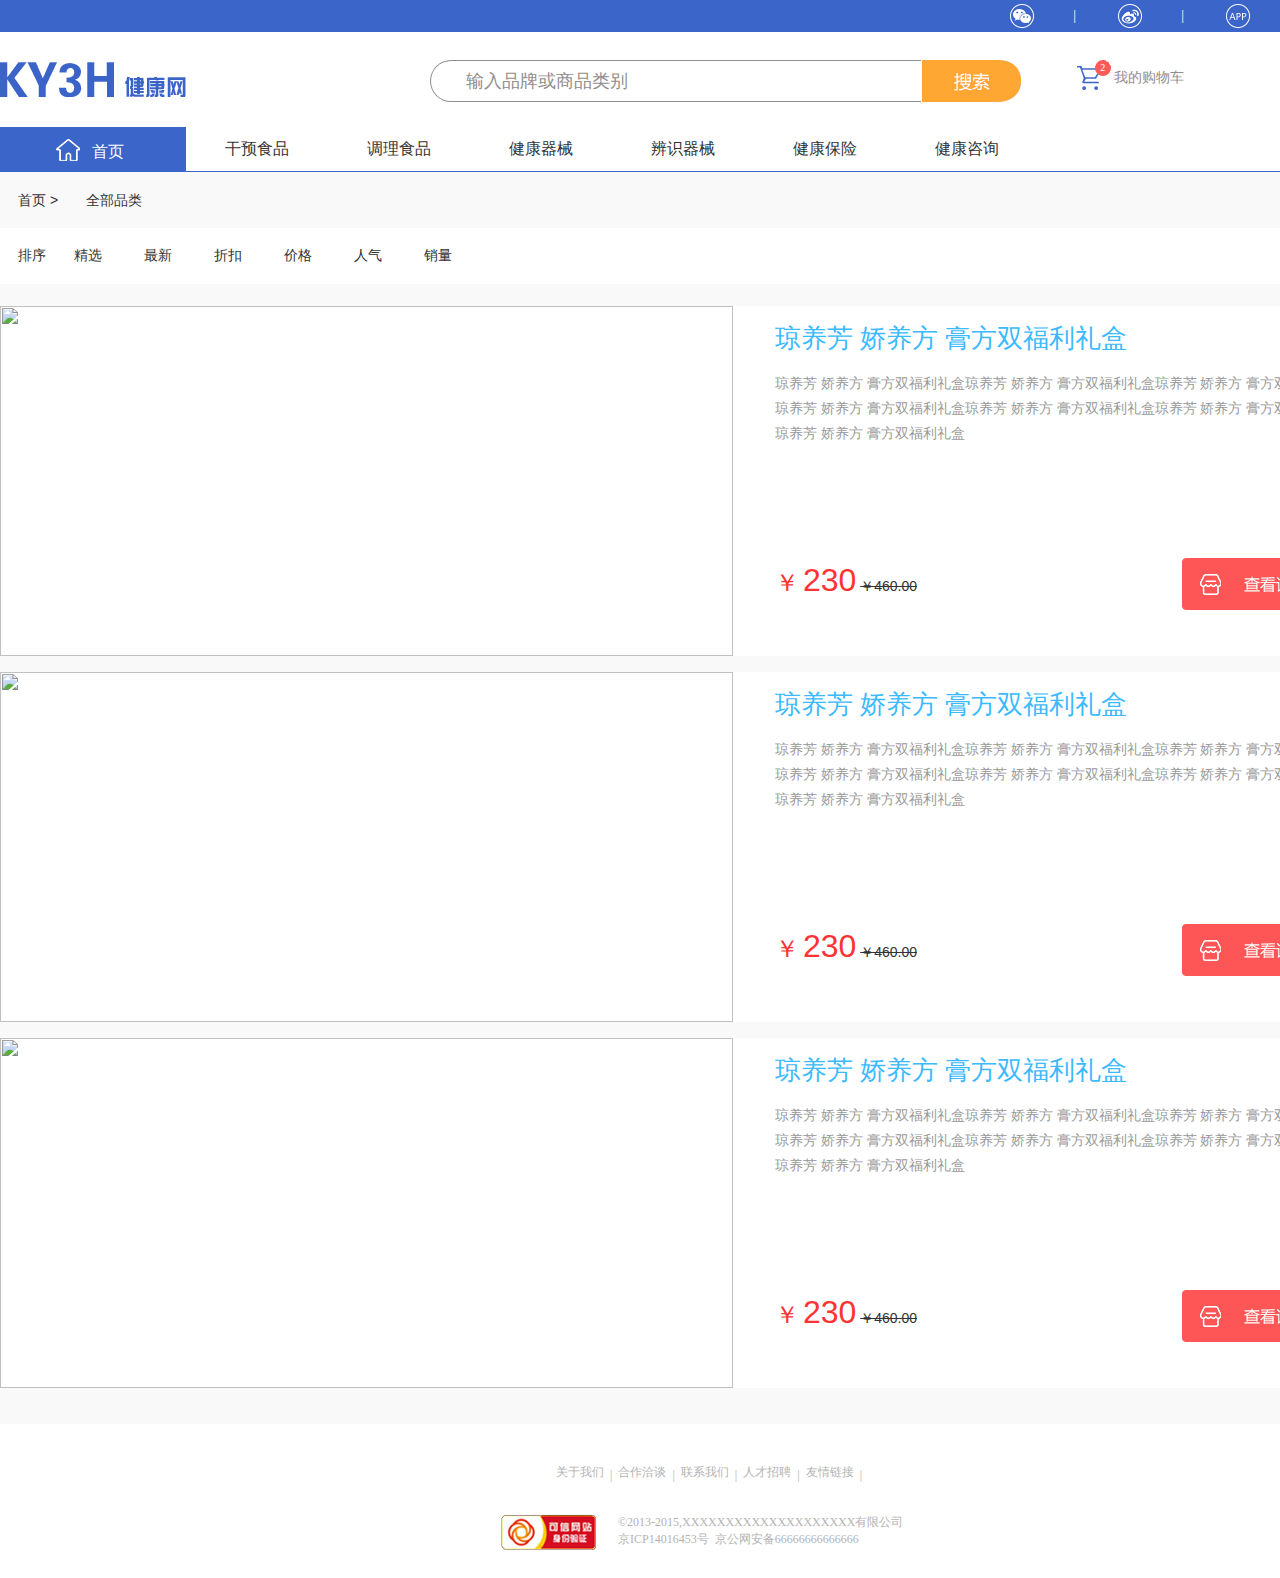
==== commit 026a5b34: "dsa" ====
--- a/searchResult.html
+++ b/searchResult.html
@@ -151,7 +151,7 @@
 
     <div class="bg_f9f9f9">
 
-        <div class="width_960px margin_center">
+        <div class="width_1400px margin_center">
             <!-- 导航内容 -->
             <div class="line_height_56px padding_left_18">
                 <span class="">首页</span>
@@ -177,21 +177,21 @@
             <div class="margin_top_22 padding_bottom_36">
 
                 <div class="bg_ff">
-                    <div class="float_left width_50">
-                        <img src="images/search_list.jpg" class="img-responsive">
-                    </div>
-                    <div class="float_left width_50 padding_left_42 bg_ff">
+                    <div class="float_left">
+                        <img src="images/search_list.jpg" class="height_350px width_733px">
+                    </div>
+                    <div class="margin_left_733 padding_left_42 padding_right_42 bg_ff relative height_350px">
 
                         <div class="margin_top_10 color_3bbaff font_26 line_height_25">
                             琼养芳 娇养方 膏方双福利礼盒
                         </div>
-                        <div class="color_99">
+                        <div class="color_99 line_height_18">
                             琼养芳 娇养方 膏方双福利礼盒琼养芳 娇养方 膏方双福利礼盒琼养芳 娇养方
                             膏方双福利礼盒琼养芳
                             娇养方 膏方双福利礼盒琼养芳 娇养方 膏方双福利礼盒琼养芳 娇养方
                             膏方双福利礼盒琼养芳 娇养方 膏方双福利礼盒
                         </div>
-                        <div class="">
+                        <div class="absolute all_width padding_left_42 padding_right_42" style="bottom: 46px;left: 0">
                             <span class="font_24 color_ff3333">￥</span>
                             <span class="font_32 color_ff3333">230</span>
                             <del class="">￥460.00</del>
@@ -206,21 +206,21 @@
                 </div>
 
                 <div class="bg_ff margin_top_16">
-                    <div class="float_left width_50">
-                        <img src="images/search_list.jpg" class="img-responsive">
-                    </div>
-                    <div class="float_left width_50 padding_left_42 bg_ff">
+                    <div class="float_left">
+                        <img src="images/search_list.jpg" class="height_350px width_733px">
+                    </div>
+                    <div class="margin_left_733 padding_left_42 padding_right_42 bg_ff relative height_350px">
 
                         <div class="margin_top_10 color_3bbaff font_26 line_height_25">
                             琼养芳 娇养方 膏方双福利礼盒
                         </div>
-                        <div class="color_99">
+                        <div class="color_99 line_height_18">
                             琼养芳 娇养方 膏方双福利礼盒琼养芳 娇养方 膏方双福利礼盒琼养芳 娇养方
                             膏方双福利礼盒琼养芳
                             娇养方 膏方双福利礼盒琼养芳 娇养方 膏方双福利礼盒琼养芳 娇养方
                             膏方双福利礼盒琼养芳 娇养方 膏方双福利礼盒
                         </div>
-                        <div class="">
+                        <div class="absolute all_width padding_left_42 padding_right_42" style="bottom: 46px;left: 0">
                             <span class="font_24 color_ff3333">￥</span>
                             <span class="font_32 color_ff3333">230</span>
                             <del class="">￥460.00</del>
@@ -235,21 +235,21 @@
                 </div>
 
                 <div class="bg_ff margin_top_16">
-                    <div class="float_left width_50">
-                        <img src="images/search_list.jpg" class="img-responsive">
-                    </div>
-                    <div class="float_left width_50 padding_left_42 bg_ff">
+                    <div class="float_left">
+                        <img src="images/search_list.jpg" class="height_350px width_733px">
+                    </div>
+                    <div class="margin_left_733 padding_left_42 padding_right_42 bg_ff relative height_350px">
 
                         <div class="margin_top_10 color_3bbaff font_26 line_height_25">
                             琼养芳 娇养方 膏方双福利礼盒
                         </div>
-                        <div class="color_99">
+                        <div class="color_99 line_height_18">
                             琼养芳 娇养方 膏方双福利礼盒琼养芳 娇养方 膏方双福利礼盒琼养芳 娇养方
                             膏方双福利礼盒琼养芳
                             娇养方 膏方双福利礼盒琼养芳 娇养方 膏方双福利礼盒琼养芳 娇养方
                             膏方双福利礼盒琼养芳 娇养方 膏方双福利礼盒
                         </div>
-                        <div class="">
+                        <div class="absolute all_width padding_left_42 padding_right_42" style="bottom: 46px;left: 0">
                             <span class="font_24 color_ff3333">￥</span>
                             <span class="font_32 color_ff3333">230</span>
                             <del class="">￥460.00</del>
--- a/css/hb_pc.css
+++ b/css/hb_pc.css
@@ -54,6 +54,8 @@
 }
 
 /*********** 字体颜色 **************/
+.color_fe5857{color: #fe5857;}
+
 .color_3bbaff{color: #3bbaff;}
 .color_3bbaff:hover{color:#3bbaff;text-decoration:none;}
 .color_3bbaff:active{color: #3bbaff;}
@@ -211,6 +213,7 @@
 .bg_f3bb64{background:#f3bb64}
 .bg_f4f9ff{background:#f4f9ff}
 .bg_f9f9f9{background:#f9f9f9}
+.bg_f3f3f3{background:#f3f3f3}
 .bg_4996f6{background:#4996f6}
 .bg_232323{background:#232323}
 .bg_d1000c{background:#d1000c}
@@ -516,6 +519,7 @@
 .width_1000px{width: 1000px;}
 .width_1100px{width: 1100px;}
 .width_1200px{width: 1200px;}
+.width_1400px{width: 1400px;}
 
 .max_width_640px{max-width: 640px;}
 .max_width_720px{max-width: 720px;}
@@ -538,6 +542,7 @@
 .padding_left_20{padding-left: 20px;}
 .padding_left_25{padding-left: 25px;}
 .padding_left_30{padding-left: 30px;}
+.padding_left_32{padding-left: 32px;}
 .padding_left_42{padding-left: 42px;}
 
 .padding_top_0{padding-top: 0;}
@@ -559,6 +564,7 @@
 .padding_right_15{padding-right: 15px;}
 .padding_right_20{padding-right: 20px;}
 .padding_right_25{padding-right: 25px;}
+.padding_right_42{padding-right: 42px;}
 .padding_right_55{padding-right: 55px;}
 .padding_bottom_0{padding-bottom: 0;}
 .padding_bottom_1{padding-bottom: 1px;}
@@ -593,7 +599,9 @@
 .margin_bottom_36{margin-bottom:36px;}
 .margin_left_5{margin-left: 5px;}
 .margin_left_10{margin-left: 10px;}
+.margin_left_12{margin-left: 12px;}
 .margin_left_15{margin-left: 15px;}
+.margin_left_18{margin-left: 18px;}
 .margin_left_20{margin-left: 20px;}
 .margin_left_25{margin-left: 25px;}
 .margin_left_30{margin-left: 30px;}
@@ -608,10 +616,15 @@
 .margin_left_100{margin-left: 100px;}
 .margin_left_110{margin-left: 110px;}
 .margin_left_370{margin-left: 370px;}
+.margin_left_640{margin-left: 640px;}
+.margin_left_733{margin-left: 733px;}
 .margin_left_2p{margin-left: 2%}
 .margin_right_5{margin-right: 5px;}
 .margin_right_10{margin-right: 10px;}
+.margin_right_12{margin-right: 12px;}
+.margin_right_14{margin-right: 14px;}
 .margin_right_15{margin-right: 15px;}
+.margin_right_18{margin-right: 18px;}
 .margin_right_20{margin-right: 20px;}
 .margin_right_25{margin-right: 25px;}
 .margin_right_28{margin-right: 28px;}
@@ -631,9 +644,15 @@
 .margin_top_16{margin-top: 16px;}
 .margin_top_20{margin-top: 20px;}
 .margin_top_22{margin-top: 22px;}
+.margin_top_23{margin-top: 23px;}
 .margin_top_25{margin-top: 25px;}
+.margin_top_26{margin-top: 26px;}
+.margin_top_28{margin-top: 28px;}
 .margin_top_30{margin-top: 30px;}
+.margin_top_32{margin-top: 32px;}
 .margin_top_35{margin-top: 35px;}
+.margin_top_36{margin-top: 36px;}
+.margin_top_38{margin-top: 38px;}
 .margin_top_42{margin-top: 42px;}
 .margin_top_8{margin-top: 8px;}
 .margin_10{margin: 10px;}
